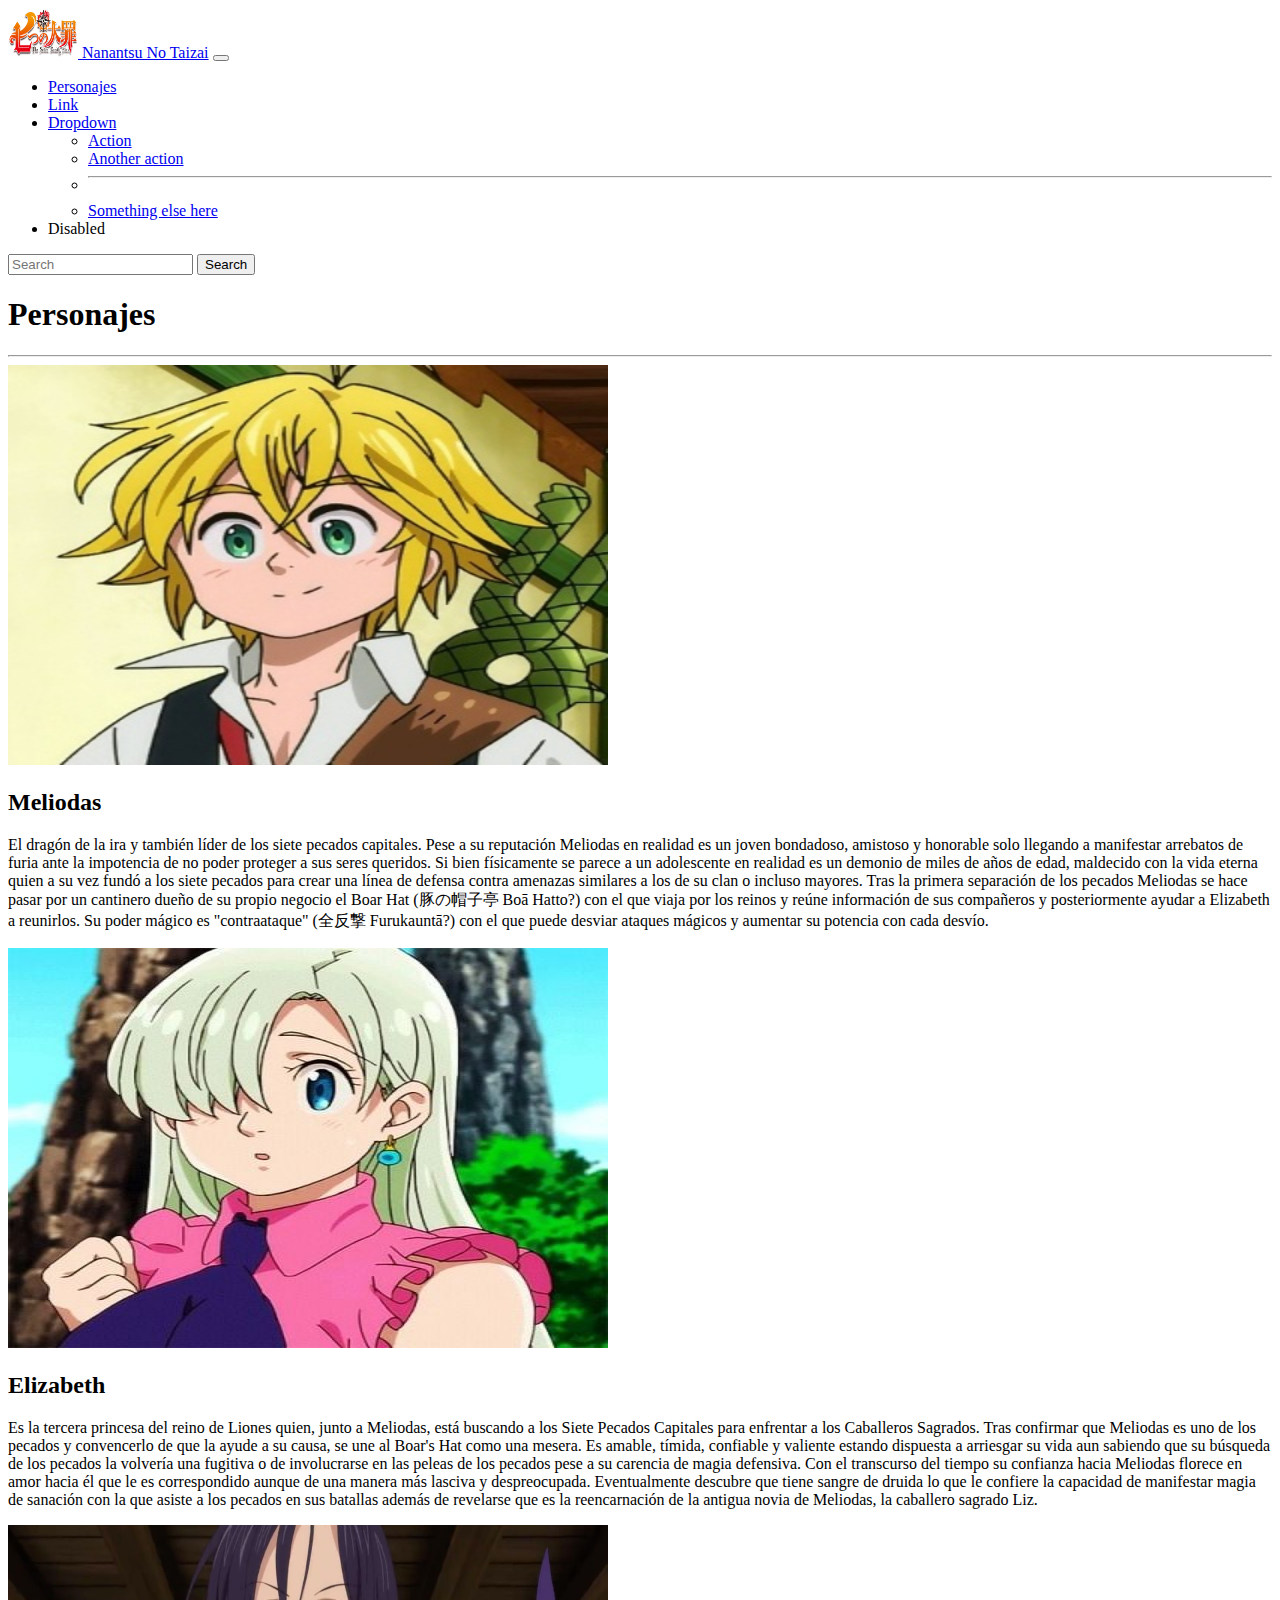
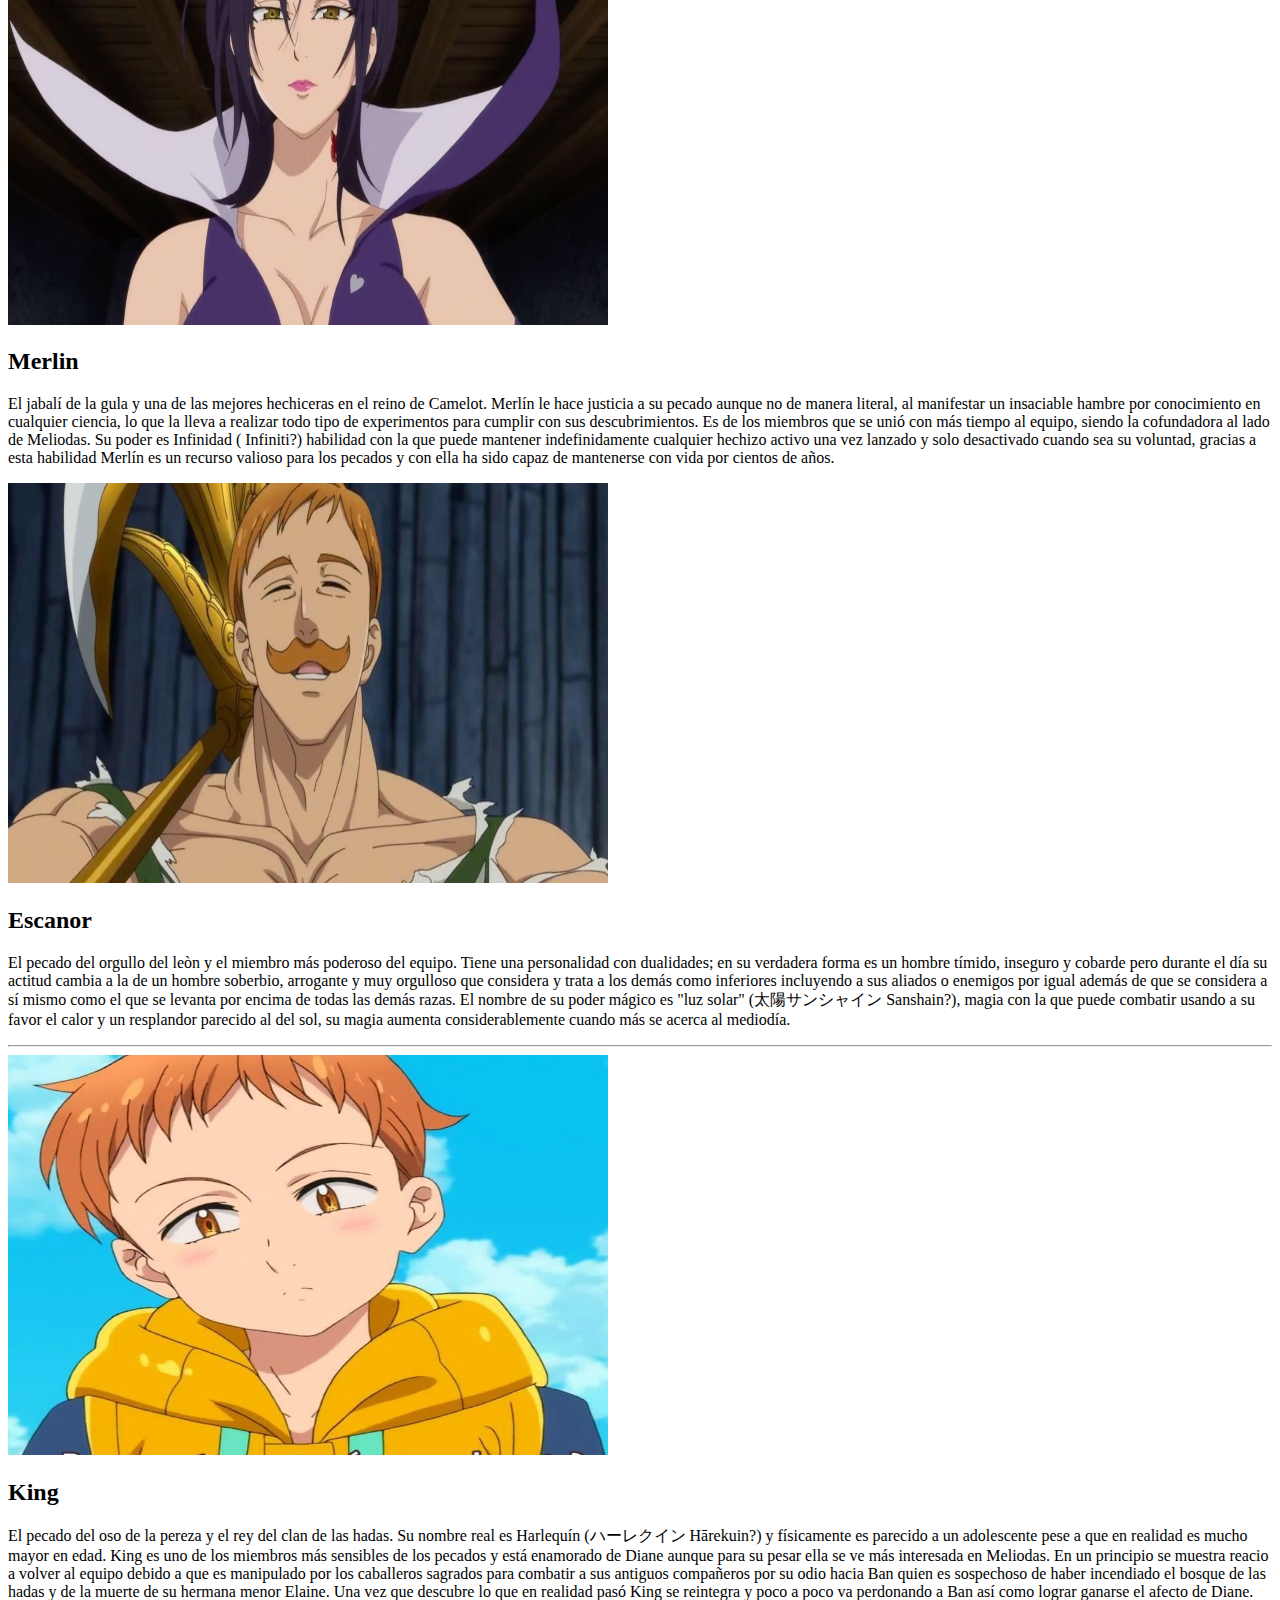
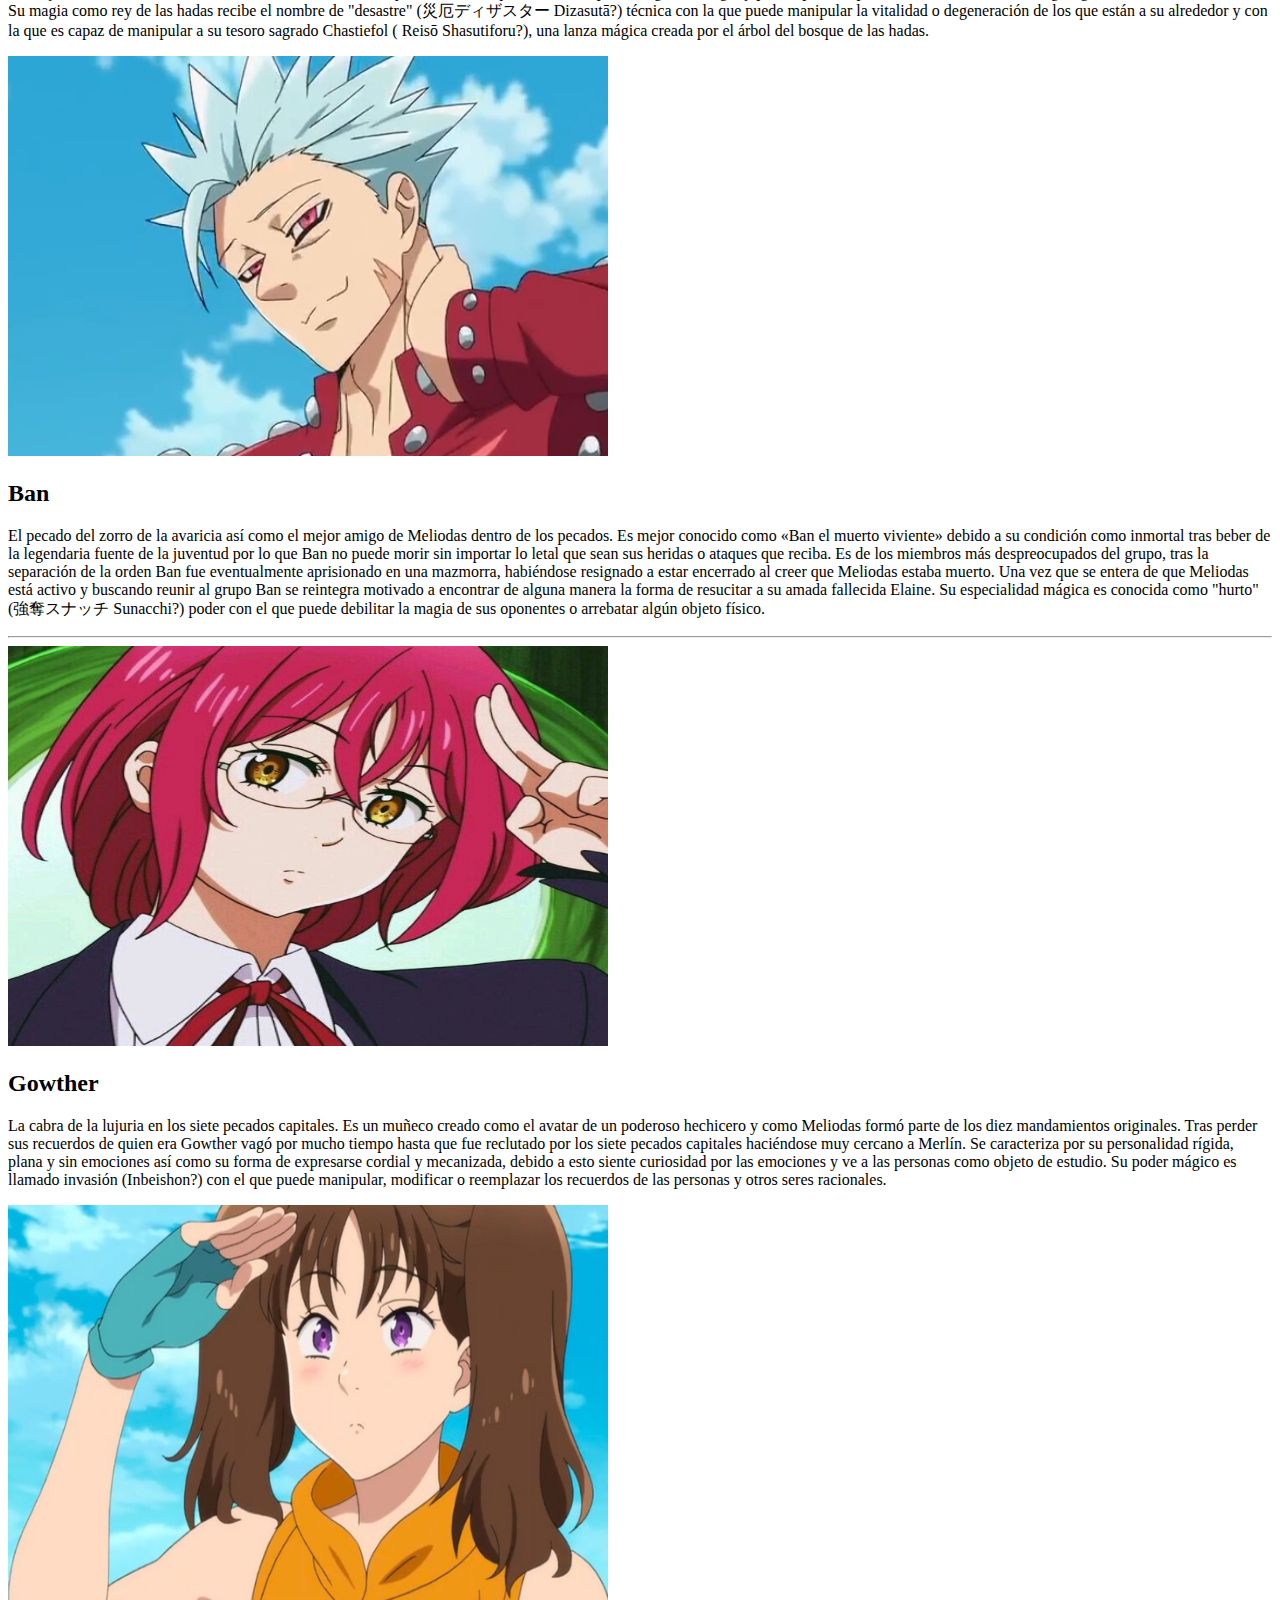
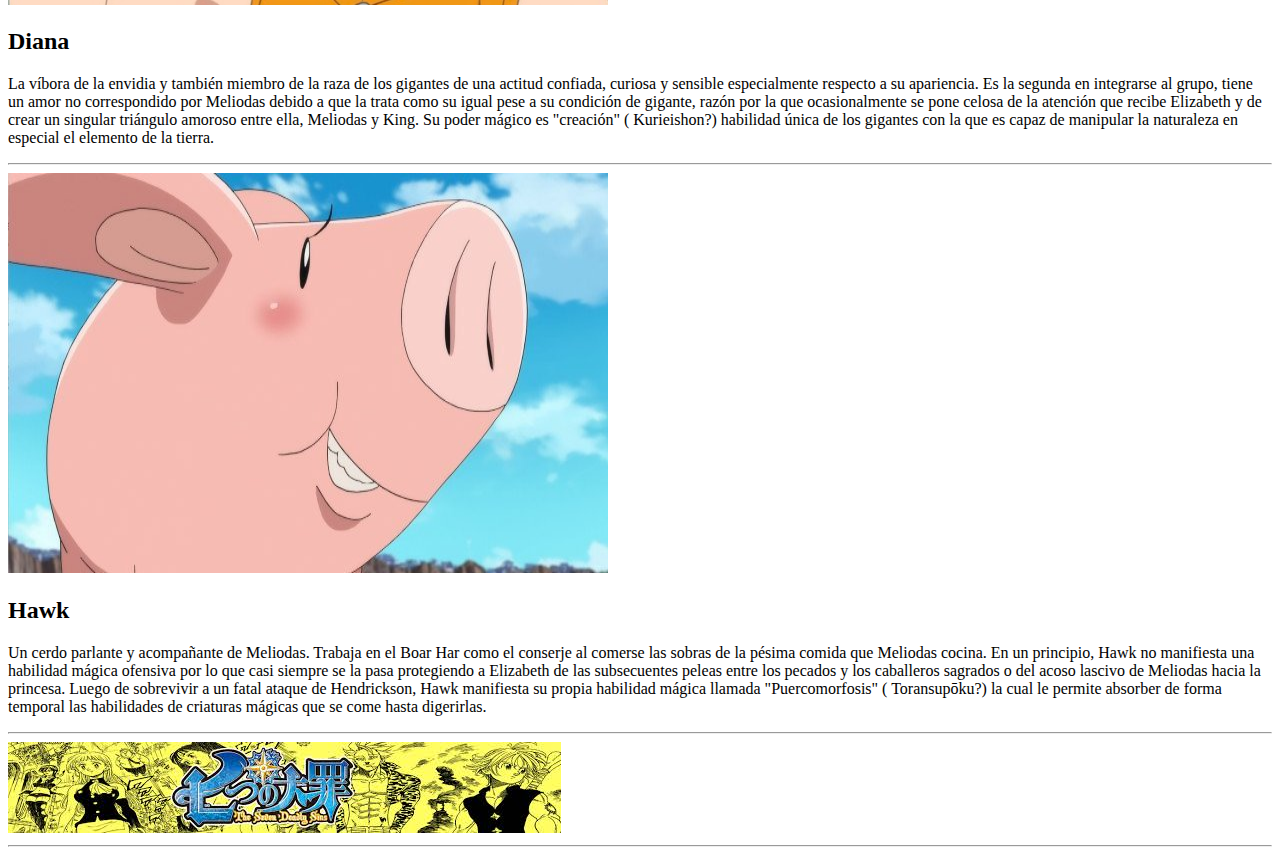
==== personajes.html @ d5b3c94d "se promedio el proyecto final" ====
<!DOCTYPE html>
<html lang="en">
<head>
    <meta charset="UTF-8">
    <meta http-equiv="X-UA-Compatible" content="IE=edge">
    <meta name="viewport" content="width=device-width, initial-scale=1.0">
    <title>Nanatsu No Taizai personajes</title>
    <link rel="stylesheet" href="../css/style.css">
    <link href="https://cdn.jsdelivr.net/npm/bootstrap@5.1.3/dist/css/bootstrap.min.css" rel="stylesheet" integrity="sha384-1BmE4kWBq78iYhFldvKuhfTAU6auU8tT94WrHftjDbrCEXSU1oBoqyl2QvZ6jIW3" crossorigin="anonymous">
</head>
<body>
    <header class="cabeza">
        <nav class="navbar navbar-expand-lg navbar-light bg-warning">
            <div class="container-fluid ms-4 me-4">
                <a class="navbar-brand" href="#">
                    <img src="Imagenes.videos/imagen2.jpg" alt="" width="70" height="50">
                </a>
              <a class="navbar-brand" href="../index.html">Nanantsu No Taizai</a>
              <button class="navbar-toggler" type="button" data-bs-toggle="collapse" data-bs-target="#navbarSupportedContent" aria-controls="navbarSupportedContent" aria-expanded="false" aria-label="Toggle navigation">
                <span class="navbar-toggler-icon"></span>
              </button>
              <div class="collapse navbar-collapse" id="navbarSupportedContent">
                <ul class="navbar-nav me-auto mb-2 mb-lg-0">
                  <li class="nav-item">
                    <a class="nav-link active" aria-current="page" href="#">Personajes</a>
                  </li>
                  <li class="nav-item">
                    <a class="nav-link" href="#">Link</a>
                  </li>
                  <li class="nav-item dropdown">
                    <a class="nav-link dropdown-toggle" href="#" id="navbarDropdown" role="button" data-bs-toggle="dropdown" aria-expanded="false">
                      Dropdown
                    </a>
                    <ul class="dropdown-menu" aria-labelledby="navbarDropdown">
                      <li><a class="dropdown-item" href="#">Action</a></li>
                      <li><a class="dropdown-item" href="#">Another action</a></li>
                      <li><hr class="dropdown-divider"></li>
                      <li><a class="dropdown-item" href="#">Something else here</a></li>
                    </ul>
                  </li>
                  <li class="nav-item">
                    <a class="nav-link disabled">Disabled</a>
                  </li>
                </ul>
                <form class="d-flex">
                  <input class="form-control me-2" type="search" placeholder="Search" aria-label="Search">
                  <button class="btn btn-outline-primary" type="submit">Search</button>
                </form>
              </div>
            </div>                   
          </nav>
    </header>                   
    <main class="cuerpo">
        <div class="container">
            <div class="title">
                <h1>Personajes</h1>
                <hr>
            </div>
            <div class="row">
                <div class="col">
                    <img src="Imagenes.videos/imagen11.jpg" alt="merlin" width="600" height="400">
                    <h2>Meliodas</h2>
                    <p>El dragón de la ira y también líder de los siete pecados capitales. Pese a su reputación Meliodas en realidad es un joven bondadoso, amistoso y honorable solo llegando a manifestar arrebatos de furia ante la impotencia de no poder proteger a sus seres queridos. Si bien físicamente se parece a un adolescente en realidad es un demonio de miles de años de edad, maldecido con la vida eterna quien a su vez fundó a los siete pecados para crear una línea de defensa contra amenazas similares a los de su clan o incluso mayores. Tras la primera separación de los pecados Meliodas se hace pasar por un cantinero dueño de su propio negocio el Boar Hat (豚の帽子亭 Boā Hatto?) con el que viaja por los reinos y reúne información de sus compañeros y posteriormente ayudar a Elizabeth a reunirlos. Su poder mágico es "contraataque" (全反撃 Furukauntā?) con el que puede desviar ataques mágicos y aumentar su potencia con cada desvío.</p>
                </div>
                <div class="col">
                    <img src="Imagenes.videos/imagen12.jpg" alt="merlin" width="600" height="400">
                    <h2>Elizabeth</h2>
                    <p>Es la tercera princesa del reino de Liones quien, junto a Meliodas, está buscando a los Siete Pecados Capitales para enfrentar a los Caballeros Sagrados. Tras confirmar que Meliodas es uno de los pecados y convencerlo de que la ayude a su causa, se une al Boar's Hat como una mesera. Es amable, tímida, confiable y valiente estando dispuesta a arriesgar su vida aun sabiendo que su búsqueda de los pecados la volvería una fugitiva o de involucrarse en las peleas de los pecados pese a su carencia de magia defensiva. Con el transcurso del tiempo su confianza hacia Meliodas florece en amor hacia él que le es correspondido aunque de una manera más lasciva y despreocupada. Eventualmente descubre que tiene sangre de druida lo que le confiere la capacidad de manifestar magia de sanación con la que asiste a los pecados en sus batallas además de revelarse que es la reencarnación de la antigua novia de Meliodas, la caballero sagrado Liz.</p>
    
                </div>
            <div class="row">
                <div class="col">
                    <img src="Imagenes.videos/imagen4.jpg" alt="merlin" width="600" height="400">
                    <h2>Merlin</h2>
                    <p>El jabalí de la gula y una de las mejores hechiceras en el reino de Camelot. Merlín le hace justicia a su pecado aunque no de manera literal, al manifestar un insaciable hambre por conocimiento en cualquier ciencia, lo que la lleva a realizar todo tipo de experimentos para cumplir con sus descubrimientos. Es de los miembros que se unió con más tiempo al equipo, siendo la cofundadora al lado de Meliodas. Su poder es Infinidad ( Infiniti?) habilidad con la que puede mantener indefinidamente cualquier hechizo activo una vez lanzado y solo desactivado cuando sea su voluntad, gracias a esta habilidad Merlín es un recurso valioso para los pecados y con ella ha sido capaz de mantenerse con vida por cientos de años.</p>
                </div>
                <div class="col">
                    <img src="Imagenes.videos/imagen6.jpg" alt="merlin" width="600" height="400">
                    <h2>Escanor</h2>
                    <p>El pecado del orgullo del leòn y el miembro más poderoso del equipo. Tiene una personalidad con dualidades; en su verdadera forma es un hombre tímido, inseguro y cobarde pero durante el día su actitud cambia a la de un hombre soberbio, arrogante y muy orgulloso que considera y trata a los demás como inferiores incluyendo a sus aliados o enemigos por igual además de que se considera a sí mismo como el que se levanta por encima de todas las demás razas. El nombre de su poder mágico es "luz solar" (太陽サンシャイン Sanshain?), magia con la que puede combatir usando a su favor el calor y un resplandor parecido al del sol, su magia aumenta considerablemente cuando más se acerca al mediodía.</p>
                </div>
            </div>
            <hr>
            <div class="row">
                <div class="col">
                    <img src="Imagenes.videos/imagen7.jpg" alt="merlin" width="600" height="400">
                    <h2>King</h2>
                    <p>El pecado del oso de la pereza y el rey del clan de las hadas. Su nombre real es Harlequín (ハーレクイン Hārekuin?) y físicamente es parecido a un adolescente pese a que en realidad es mucho mayor en edad. King es uno de los miembros más sensibles de los pecados y está enamorado de Diane aunque para su pesar ella se ve más interesada en Meliodas. En un principio se muestra reacio a volver al equipo debido a que es manipulado por los caballeros sagrados para combatir a sus antiguos compañeros por su odio hacia Ban quien es sospechoso de haber incendiado el bosque de las hadas y de la muerte de su hermana menor Elaine. Una vez que descubre lo que en realidad pasó King se reintegra y poco a poco va perdonando a Ban así como lograr ganarse el afecto de Diane. Su magia como rey de las hadas recibe el nombre de "desastre" (災厄ディザスター Dizasutā?) técnica con la que puede manipular la vitalidad o degeneración de los que están a su alrededor y con la que es capaz de manipular a su tesoro sagrado Chastiefol ( Reisō Shasutiforu?), una lanza mágica creada por el árbol del bosque de las hadas.</p>
                </div>
                <div class="col">
                    <img src="Imagenes.videos/imagen5.jpg" alt="merlin" width="600" height="400">
                    <h2>Ban</h2>
                    <p>El pecado del zorro de la avaricia así como el mejor amigo de Meliodas dentro de los pecados. Es mejor conocido como «Ban el muerto viviente» debido a su condición como inmortal tras beber de la legendaria fuente de la juventud por lo que Ban no puede morir sin importar lo letal que sean sus heridas o ataques que reciba. Es de los miembros más despreocupados del grupo, tras la separación de la orden Ban fue eventualmente aprisionado en una mazmorra, habiéndose resignado a estar encerrado al creer que Meliodas estaba muerto. Una vez que se entera de que Meliodas está activo y buscando reunir al grupo Ban se reintegra motivado a encontrar de alguna manera la forma de resucitar a su amada fallecida Elaine. Su especialidad mágica es conocida como "hurto" (強奪スナッチ Sunacchi?) poder con el que puede debilitar la magia de sus oponentes o arrebatar algún objeto físico.</p>
                </div>
            </div>
            <hr>
            <div class="row">
                <div class="col">
                    <img src="Imagenes.videos/imagen9.jpg" alt="merlin" width="600" height="400">
                    <h2>Gowther</h2>
                    <p>La cabra de la lujuria en los siete pecados capitales. Es un muñeco creado como el avatar de un poderoso hechicero y como Meliodas formó parte de los diez mandamientos originales. Tras perder sus recuerdos de quien era Gowther vagó por mucho tiempo hasta que fue reclutado por los siete pecados capitales haciéndose muy cercano a Merlín. Se caracteriza por su personalidad rígida, plana y sin emociones así como su forma de expresarse cordial y mecanizada, debido a esto siente curiosidad por las emociones y ve a las personas como objeto de estudio. Su poder mágico es llamado invasión (Inbeishon?) con el que puede manipular, modificar o reemplazar los recuerdos de las personas y otros seres racionales.</p>
                </div>
                <div class="col">
                    <img src="Imagenes.videos/imagen8.jpg" alt="merlin" width="600" height="400">
                    <h2>Diana</h2>
                    <p>La víbora de la envidia y también miembro de la raza de los gigantes de una actitud confiada, curiosa y sensible especialmente respecto a su apariencia. Es la segunda en integrarse al grupo, tiene un amor no correspondido por Meliodas debido a que la trata como su igual pese a su condición de gigante, razón por la que ocasionalmente se pone celosa de la atención que recibe Elizabeth y de crear un singular triángulo amoroso entre ella, Meliodas y King. Su poder mágico es "creación" ( Kurieishon?) habilidad única de los gigantes con la que es capaz de manipular la naturaleza en especial el elemento de la tierra.</p>
                </div>
                    <hr>
                    <div class="row">
                        <div class="col-6">
                        <img src="Imagenes.videos/imagen13.jpg" alt="merlin" width="600" height="400">
                        <h2>Hawk</h2>
                        <p>Un cerdo parlante y acompañante de Meliodas. Trabaja en el Boar Har como el conserje al comerse las sobras de la pésima comida que Meliodas cocina. En un principio, Hawk no manifiesta una habilidad mágica ofensiva por lo que casi siempre se la pasa protegiendo a Elizabeth de las subsecuentes peleas entre los pecados y los caballeros sagrados o del acoso lascivo de Meliodas hacia la princesa. Luego de sobrevivir a un fatal ataque de Hendrickson, Hawk manifiesta su propia habilidad mágica llamada "Puercomorfosis" ( Toransupōku?) la cual le permite absorber de forma temporal las habilidades de criaturas mágicas que se come hasta digerirlas.</p>

        </div>
        <hr>
       <img src="Imagenes.videos/images.jpg" alt="banner" >
       <hr>
    </main>
    <footer class="pie">

    </footer>
    <script src="https://cdn.jsdelivr.net/npm/bootstrap@5.1.3/dist/js/bootstrap.bundle.min.js" integrity="sha384-ka7Sk0Gln4gmtz2MlQnikT1wXgYsOg+OMhuP+IlRH9sENBO0LRn5q+8nbTov4+1p" crossorigin="anonymous"></script>
</body>
</html>
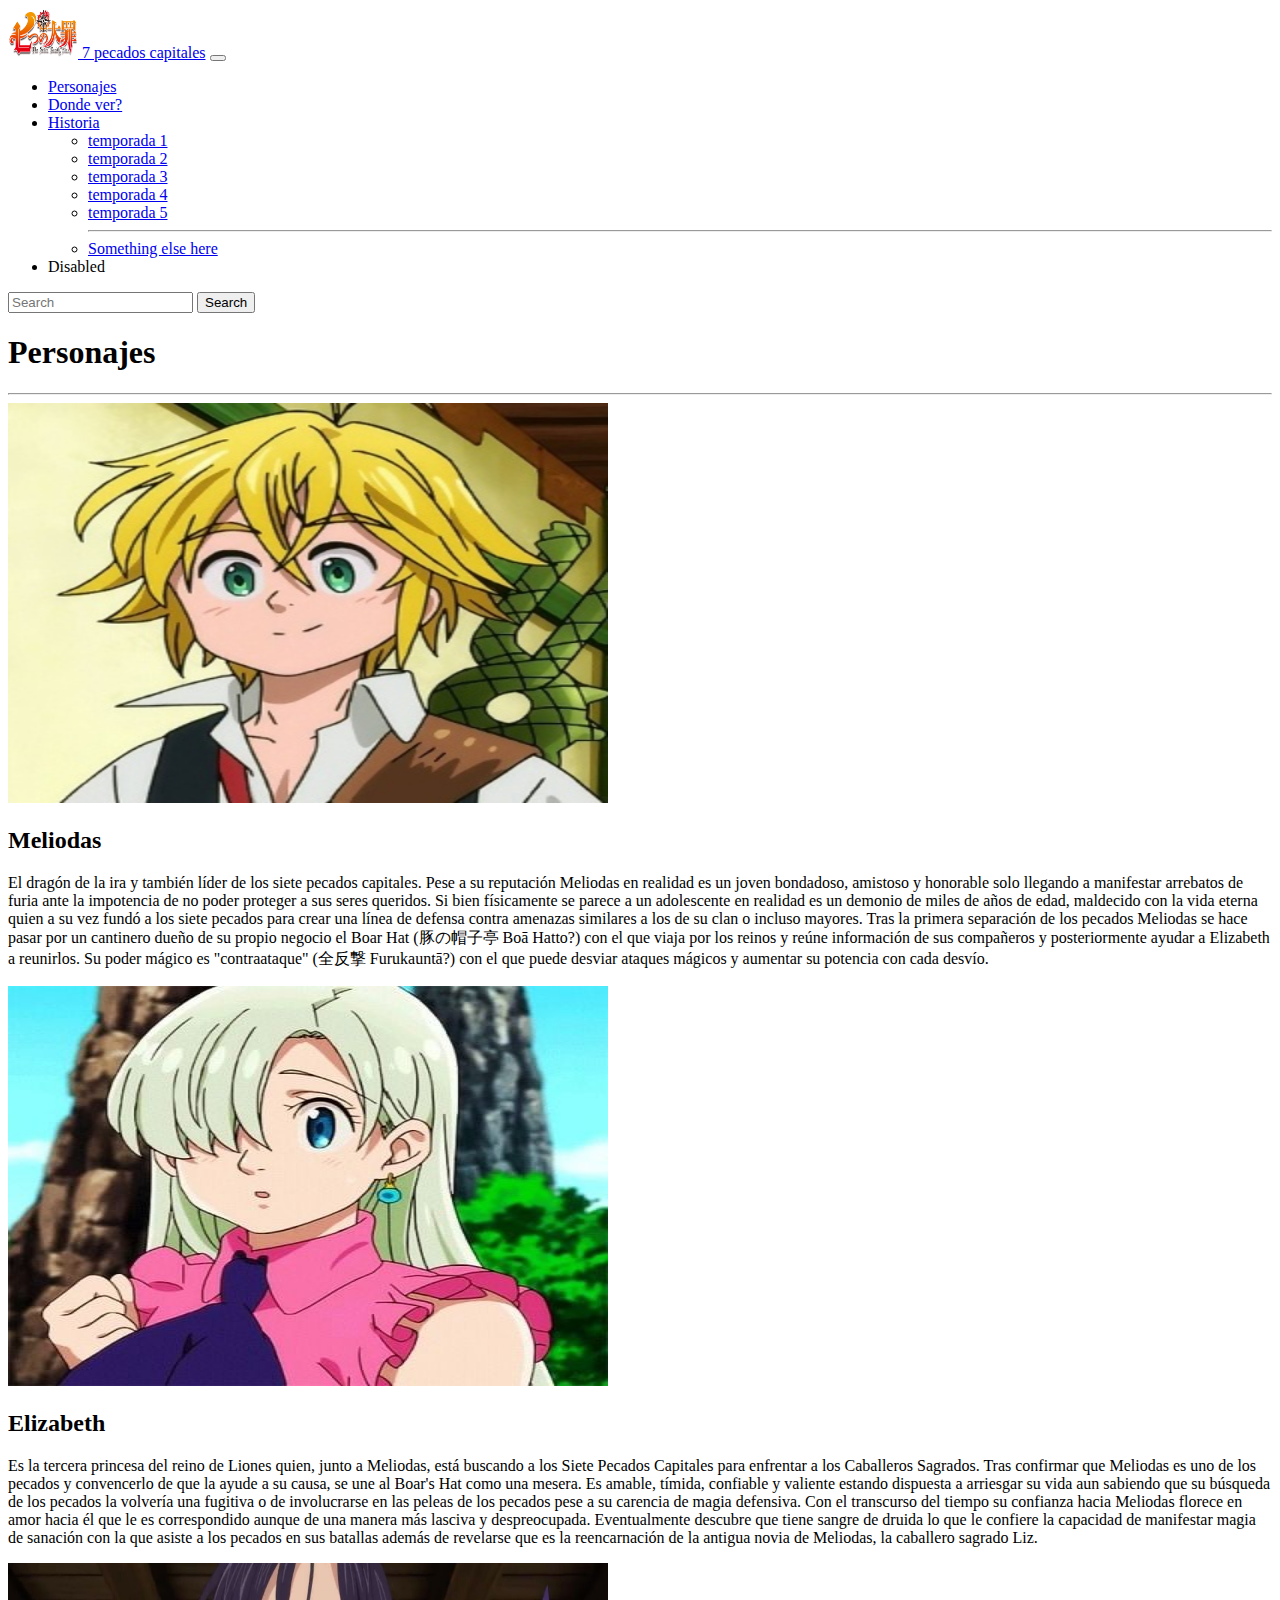
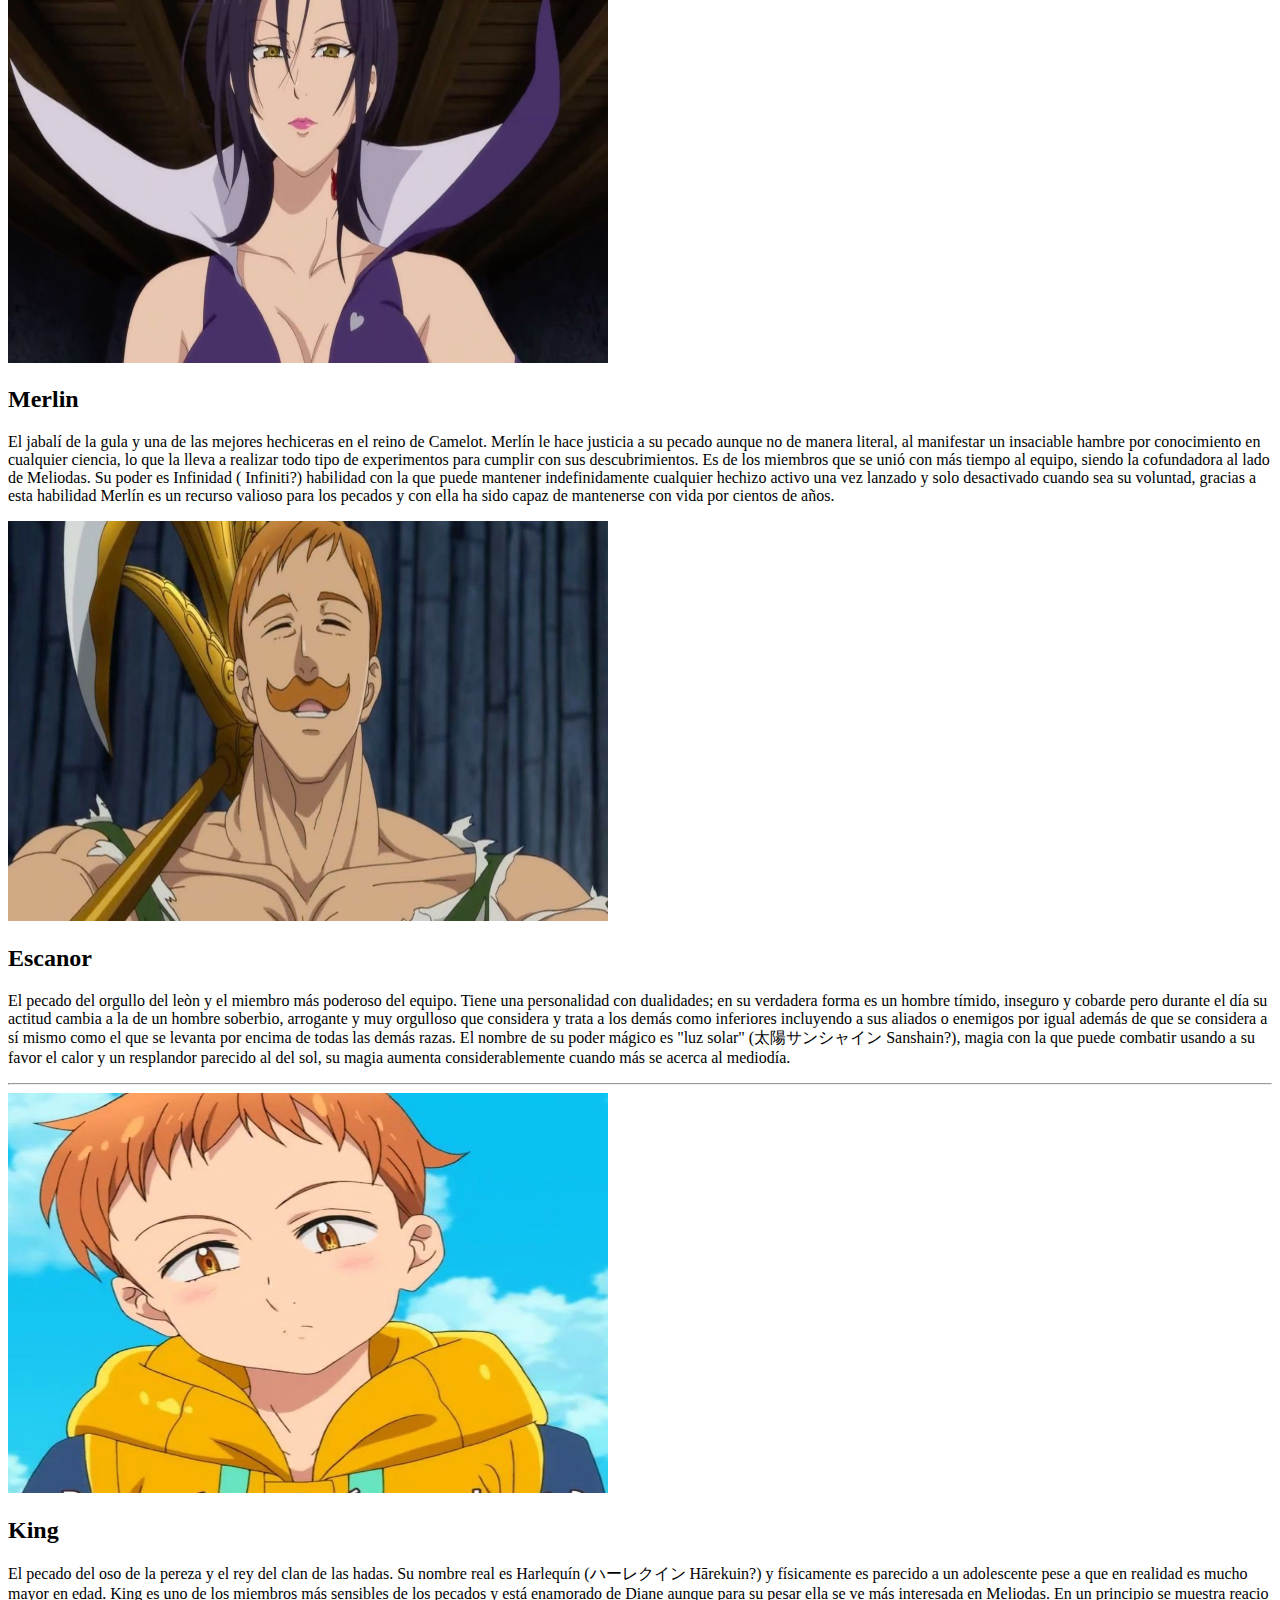
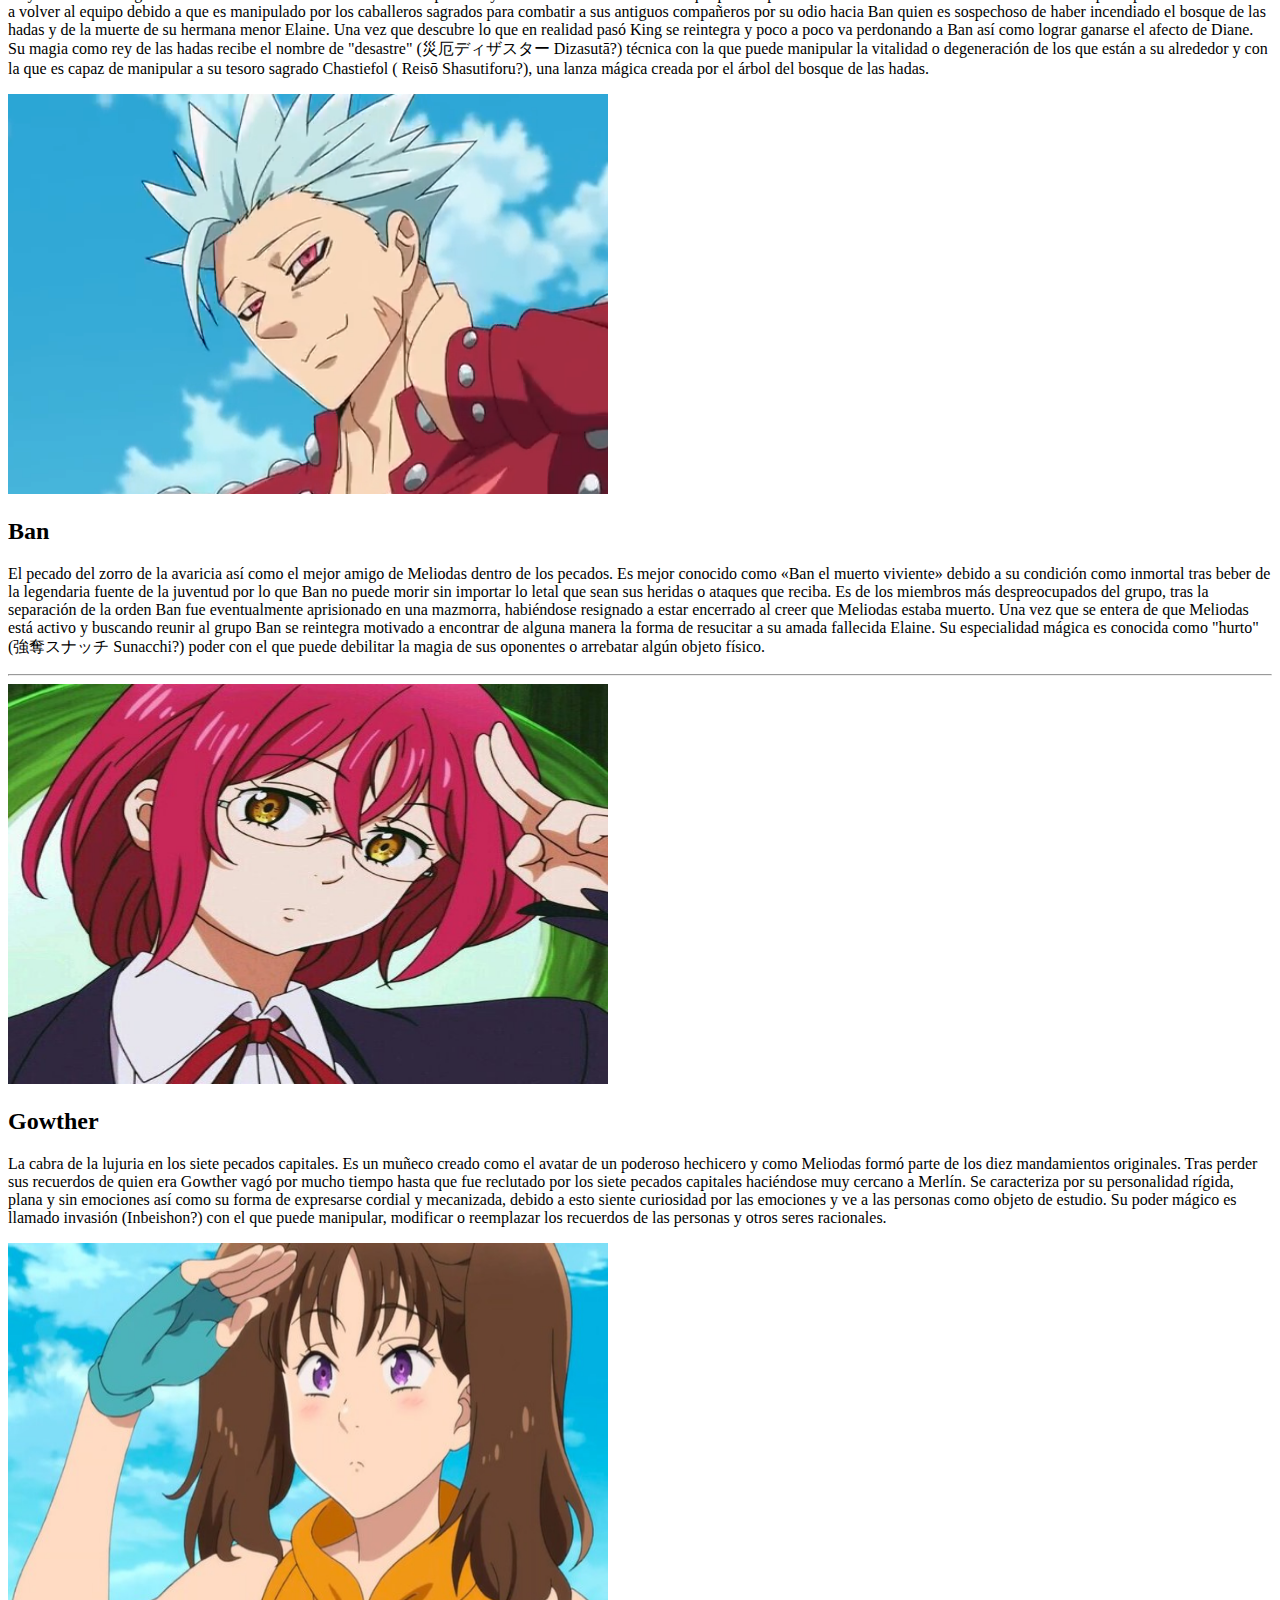
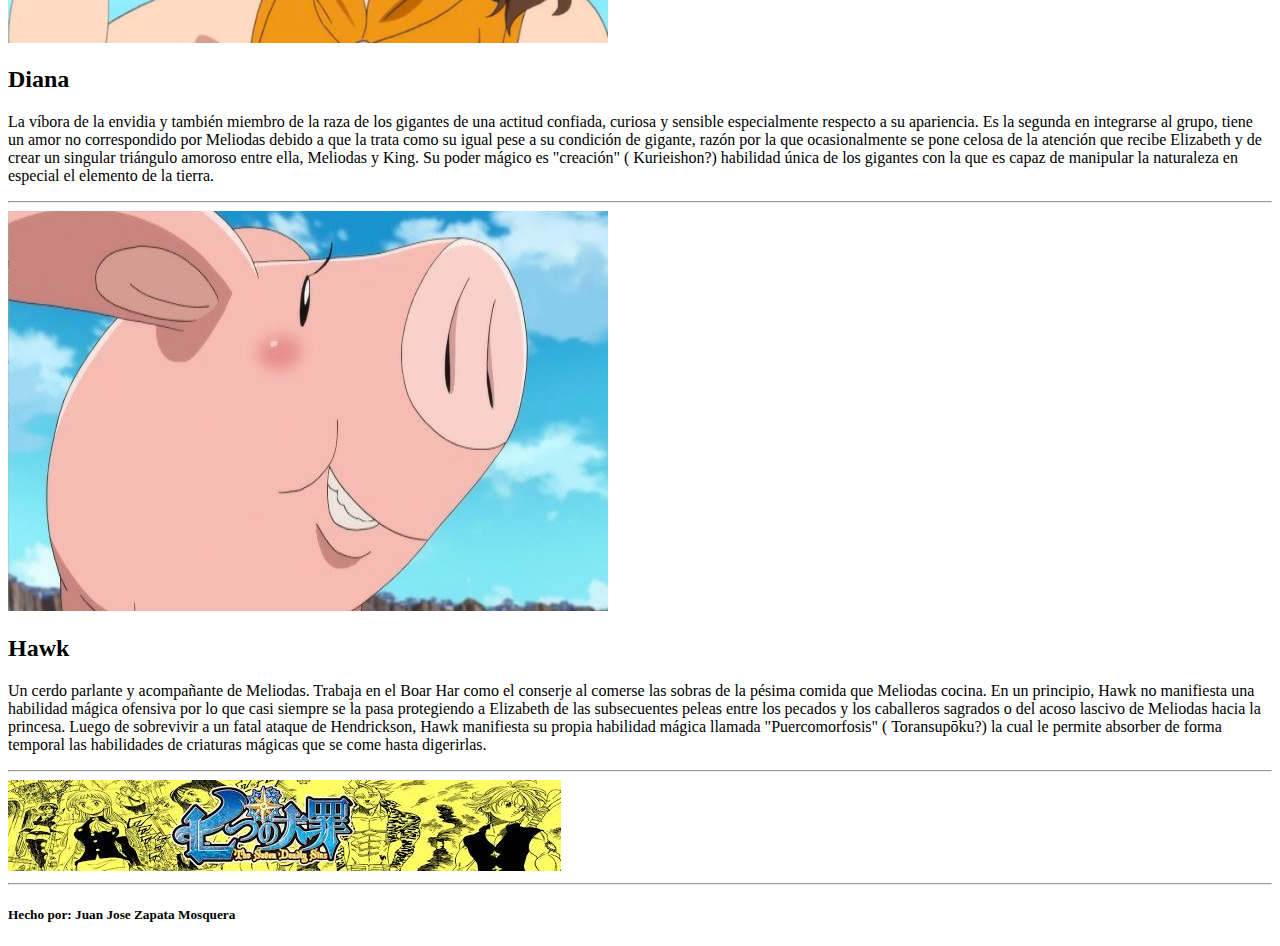
==== commit 5963073d: "se promedia el proyecto" ====
--- a/personajes.html
+++ b/personajes.html
@@ -5,7 +5,7 @@
     <meta http-equiv="X-UA-Compatible" content="IE=edge">
     <meta name="viewport" content="width=device-width, initial-scale=1.0">
     <title>Nanatsu No Taizai personajes</title>
-    <link rel="stylesheet" href="../css/style.css">
+<link rel="stylesheet" href="style.css">
     <link href="https://cdn.jsdelivr.net/npm/bootstrap@5.1.3/dist/css/bootstrap.min.css" rel="stylesheet" integrity="sha384-1BmE4kWBq78iYhFldvKuhfTAU6auU8tT94WrHftjDbrCEXSU1oBoqyl2QvZ6jIW3" crossorigin="anonymous">
 </head>
 <body>
@@ -15,27 +15,32 @@
                 <a class="navbar-brand" href="#">
                     <img src="Imagenes.videos/imagen2.jpg" alt="" width="70" height="50">
                 </a>
-              <a class="navbar-brand" href="../index.html">Nanantsu No Taizai</a>
+              <a class="navbar-brand" href="index.html">7 pecados capitales</a>
               <button class="navbar-toggler" type="button" data-bs-toggle="collapse" data-bs-target="#navbarSupportedContent" aria-controls="navbarSupportedContent" aria-expanded="false" aria-label="Toggle navigation">
                 <span class="navbar-toggler-icon"></span>
               </button>
               <div class="collapse navbar-collapse" id="navbarSupportedContent">
                 <ul class="navbar-nav me-auto mb-2 mb-lg-0">
                   <li class="nav-item">
-                    <a class="nav-link active" aria-current="page" href="#">Personajes</a>
+                    <a  class="nav-link active" aria-current="page" href="personajes.html">Personajes</a>
                   </li>
                   <li class="nav-item">
-                    <a class="nav-link" href="#">Link</a>
+                    <a class="nav-link" href="donde ver.html">Donde ver?</a>
                   </li>
                   <li class="nav-item dropdown">
                     <a class="nav-link dropdown-toggle" href="#" id="navbarDropdown" role="button" data-bs-toggle="dropdown" aria-expanded="false">
-                      Dropdown
+                      Historia 
                     </a>
                     <ul class="dropdown-menu" aria-labelledby="navbarDropdown">
-                      <li><a class="dropdown-item" href="#">Action</a></li>
-                      <li><a class="dropdown-item" href="#">Another action</a></li>
-                      <li><hr class="dropdown-divider"></li>
-                      <li><a class="dropdown-item" href="#">Something else here</a></li>
+                      <li><a class="dropdown-item" href="#">temporada 1</a></li>
+                      <li><a class="dropdown-item" href="#">temporada 2</a></li>
+                      <li><a class="dropdown-item" href="#">temporada 3</a></li>
+                      <li><a class="dropdown-item" href="#">temporada 4</a></li>
+                      <li><a class="dropdown-item" href="#">temporada 5</a></li>
+                      <hr class="dropdown-divider">
+                    </li>
+                    <li><a class="dropdown-item" href="#">Something else here</a></li>
+
                     </ul>
                   </li>
                   <li class="nav-item">
@@ -57,58 +62,58 @@
                 <hr>
             </div>
             <div class="row">
-                <div class="col">
-                    <img src="Imagenes.videos/imagen11.jpg" alt="merlin" width="600" height="400">
+                <div class="col-6">
+                    <img src="Imagenes.videos/imagen11.jpg"  alt="merlin" width="600" class="m-2" height="400">
                     <h2>Meliodas</h2>
                     <p>El dragón de la ira y también líder de los siete pecados capitales. Pese a su reputación Meliodas en realidad es un joven bondadoso, amistoso y honorable solo llegando a manifestar arrebatos de furia ante la impotencia de no poder proteger a sus seres queridos. Si bien físicamente se parece a un adolescente en realidad es un demonio de miles de años de edad, maldecido con la vida eterna quien a su vez fundó a los siete pecados para crear una línea de defensa contra amenazas similares a los de su clan o incluso mayores. Tras la primera separación de los pecados Meliodas se hace pasar por un cantinero dueño de su propio negocio el Boar Hat (豚の帽子亭 Boā Hatto?) con el que viaja por los reinos y reúne información de sus compañeros y posteriormente ayudar a Elizabeth a reunirlos. Su poder mágico es "contraataque" (全反撃 Furukauntā?) con el que puede desviar ataques mágicos y aumentar su potencia con cada desvío.</p>
                 </div>
-                <div class="col">
-                    <img src="Imagenes.videos/imagen12.jpg" alt="merlin" width="600" height="400">
+                <div class="col-6">
+                    <img src="Imagenes.videos/imagen12.jpg" class="m-2" alt="merlin" width="600" height="400">
                     <h2>Elizabeth</h2>
                     <p>Es la tercera princesa del reino de Liones quien, junto a Meliodas, está buscando a los Siete Pecados Capitales para enfrentar a los Caballeros Sagrados. Tras confirmar que Meliodas es uno de los pecados y convencerlo de que la ayude a su causa, se une al Boar's Hat como una mesera. Es amable, tímida, confiable y valiente estando dispuesta a arriesgar su vida aun sabiendo que su búsqueda de los pecados la volvería una fugitiva o de involucrarse en las peleas de los pecados pese a su carencia de magia defensiva. Con el transcurso del tiempo su confianza hacia Meliodas florece en amor hacia él que le es correspondido aunque de una manera más lasciva y despreocupada. Eventualmente descubre que tiene sangre de druida lo que le confiere la capacidad de manifestar magia de sanación con la que asiste a los pecados en sus batallas además de revelarse que es la reencarnación de la antigua novia de Meliodas, la caballero sagrado Liz.</p>
     
                 </div>
             <div class="row">
-                <div class="col">
-                    <img src="Imagenes.videos/imagen4.jpg" alt="merlin" width="600" height="400">
+                <div class="col-6">
+                    <img src="Imagenes.videos/imagen4.jpg" class="m-2" alt="merlin" width="600" height="400">
                     <h2>Merlin</h2>
                     <p>El jabalí de la gula y una de las mejores hechiceras en el reino de Camelot. Merlín le hace justicia a su pecado aunque no de manera literal, al manifestar un insaciable hambre por conocimiento en cualquier ciencia, lo que la lleva a realizar todo tipo de experimentos para cumplir con sus descubrimientos. Es de los miembros que se unió con más tiempo al equipo, siendo la cofundadora al lado de Meliodas. Su poder es Infinidad ( Infiniti?) habilidad con la que puede mantener indefinidamente cualquier hechizo activo una vez lanzado y solo desactivado cuando sea su voluntad, gracias a esta habilidad Merlín es un recurso valioso para los pecados y con ella ha sido capaz de mantenerse con vida por cientos de años.</p>
                 </div>
-                <div class="col">
-                    <img src="Imagenes.videos/imagen6.jpg" alt="merlin" width="600" height="400">
+                <div class="col-6">
+                    <img src="Imagenes.videos/imagen6.jpg" class="m-2" alt="merlin" width="600" class="" height="400">
                     <h2>Escanor</h2>
                     <p>El pecado del orgullo del leòn y el miembro más poderoso del equipo. Tiene una personalidad con dualidades; en su verdadera forma es un hombre tímido, inseguro y cobarde pero durante el día su actitud cambia a la de un hombre soberbio, arrogante y muy orgulloso que considera y trata a los demás como inferiores incluyendo a sus aliados o enemigos por igual además de que se considera a sí mismo como el que se levanta por encima de todas las demás razas. El nombre de su poder mágico es "luz solar" (太陽サンシャイン Sanshain?), magia con la que puede combatir usando a su favor el calor y un resplandor parecido al del sol, su magia aumenta considerablemente cuando más se acerca al mediodía.</p>
                 </div>
             </div>
             <hr>
             <div class="row">
-                <div class="col">
-                    <img src="Imagenes.videos/imagen7.jpg" alt="merlin" width="600" height="400">
+                <div class="col-6">
+                    <img src="Imagenes.videos/imagen7.jpg" class="m-2" alt="merlin" width="600" height="400">
                     <h2>King</h2>
                     <p>El pecado del oso de la pereza y el rey del clan de las hadas. Su nombre real es Harlequín (ハーレクイン Hārekuin?) y físicamente es parecido a un adolescente pese a que en realidad es mucho mayor en edad. King es uno de los miembros más sensibles de los pecados y está enamorado de Diane aunque para su pesar ella se ve más interesada en Meliodas. En un principio se muestra reacio a volver al equipo debido a que es manipulado por los caballeros sagrados para combatir a sus antiguos compañeros por su odio hacia Ban quien es sospechoso de haber incendiado el bosque de las hadas y de la muerte de su hermana menor Elaine. Una vez que descubre lo que en realidad pasó King se reintegra y poco a poco va perdonando a Ban así como lograr ganarse el afecto de Diane. Su magia como rey de las hadas recibe el nombre de "desastre" (災厄ディザスター Dizasutā?) técnica con la que puede manipular la vitalidad o degeneración de los que están a su alrededor y con la que es capaz de manipular a su tesoro sagrado Chastiefol ( Reisō Shasutiforu?), una lanza mágica creada por el árbol del bosque de las hadas.</p>
                 </div>
-                <div class="col">
-                    <img src="Imagenes.videos/imagen5.jpg" alt="merlin" width="600" height="400">
+                <div class="col-6">
+                    <img src="Imagenes.videos/imagen5.jpg" class="m-2" alt="merlin" width="600" height="400">
                     <h2>Ban</h2>
                     <p>El pecado del zorro de la avaricia así como el mejor amigo de Meliodas dentro de los pecados. Es mejor conocido como «Ban el muerto viviente» debido a su condición como inmortal tras beber de la legendaria fuente de la juventud por lo que Ban no puede morir sin importar lo letal que sean sus heridas o ataques que reciba. Es de los miembros más despreocupados del grupo, tras la separación de la orden Ban fue eventualmente aprisionado en una mazmorra, habiéndose resignado a estar encerrado al creer que Meliodas estaba muerto. Una vez que se entera de que Meliodas está activo y buscando reunir al grupo Ban se reintegra motivado a encontrar de alguna manera la forma de resucitar a su amada fallecida Elaine. Su especialidad mágica es conocida como "hurto" (強奪スナッチ Sunacchi?) poder con el que puede debilitar la magia de sus oponentes o arrebatar algún objeto físico.</p>
                 </div>
             </div>
             <hr>
             <div class="row">
-                <div class="col">
-                    <img src="Imagenes.videos/imagen9.jpg" alt="merlin" width="600" height="400">
+                <div class="col-6">
+                    <img src="Imagenes.videos/imagen9.jpg" class="m-2" alt="merlin" width="600" height="400">
                     <h2>Gowther</h2>
                     <p>La cabra de la lujuria en los siete pecados capitales. Es un muñeco creado como el avatar de un poderoso hechicero y como Meliodas formó parte de los diez mandamientos originales. Tras perder sus recuerdos de quien era Gowther vagó por mucho tiempo hasta que fue reclutado por los siete pecados capitales haciéndose muy cercano a Merlín. Se caracteriza por su personalidad rígida, plana y sin emociones así como su forma de expresarse cordial y mecanizada, debido a esto siente curiosidad por las emociones y ve a las personas como objeto de estudio. Su poder mágico es llamado invasión (Inbeishon?) con el que puede manipular, modificar o reemplazar los recuerdos de las personas y otros seres racionales.</p>
                 </div>
-                <div class="col">
-                    <img src="Imagenes.videos/imagen8.jpg" alt="merlin" width="600" height="400">
+                <div class="col-6">
+                    <img src="Imagenes.videos/imagen8.jpg" class="m-2" alt="merlin" width="600" height="400">
                     <h2>Diana</h2>
                     <p>La víbora de la envidia y también miembro de la raza de los gigantes de una actitud confiada, curiosa y sensible especialmente respecto a su apariencia. Es la segunda en integrarse al grupo, tiene un amor no correspondido por Meliodas debido a que la trata como su igual pese a su condición de gigante, razón por la que ocasionalmente se pone celosa de la atención que recibe Elizabeth y de crear un singular triángulo amoroso entre ella, Meliodas y King. Su poder mágico es "creación" ( Kurieishon?) habilidad única de los gigantes con la que es capaz de manipular la naturaleza en especial el elemento de la tierra.</p>
                 </div>
                     <hr>
                     <div class="row">
                         <div class="col-6">
-                        <img src="Imagenes.videos/imagen13.jpg" alt="merlin" width="600" height="400">
+                        <img src="Imagenes.videos/imagen13.jpg" class="m-2" alt="merlin" width="600" height="400">
                         <h2>Hawk</h2>
                         <p>Un cerdo parlante y acompañante de Meliodas. Trabaja en el Boar Har como el conserje al comerse las sobras de la pésima comida que Meliodas cocina. En un principio, Hawk no manifiesta una habilidad mágica ofensiva por lo que casi siempre se la pasa protegiendo a Elizabeth de las subsecuentes peleas entre los pecados y los caballeros sagrados o del acoso lascivo de Meliodas hacia la princesa. Luego de sobrevivir a un fatal ataque de Hendrickson, Hawk manifiesta su propia habilidad mágica llamada "Puercomorfosis" ( Toransupōku?) la cual le permite absorber de forma temporal las habilidades de criaturas mágicas que se come hasta digerirlas.</p>
 
@@ -116,6 +121,7 @@
         <hr>
        <img src="Imagenes.videos/images.jpg" alt="banner" >
        <hr>
+       <h5>Hecho por: Juan Jose Zapata Mosquera</h5>
     </main>
     <footer class="pie">
 
--- a/style.css
+++ b/style.css
@@ -0,0 +1,14 @@
+div.container div.titulo h1 {
+    text-align: left;
+    font-size: 3em;
+    font-family:  Deutsch Gothic;
+    font-family: Georgia, 'Times New Roman', Times, serif;
+}
+.fondo{
+    background-color: #fdfccf;
+}
+.parrafo{
+    text-align: left; 
+    font-size: 18px;
+    color: black;
+}
